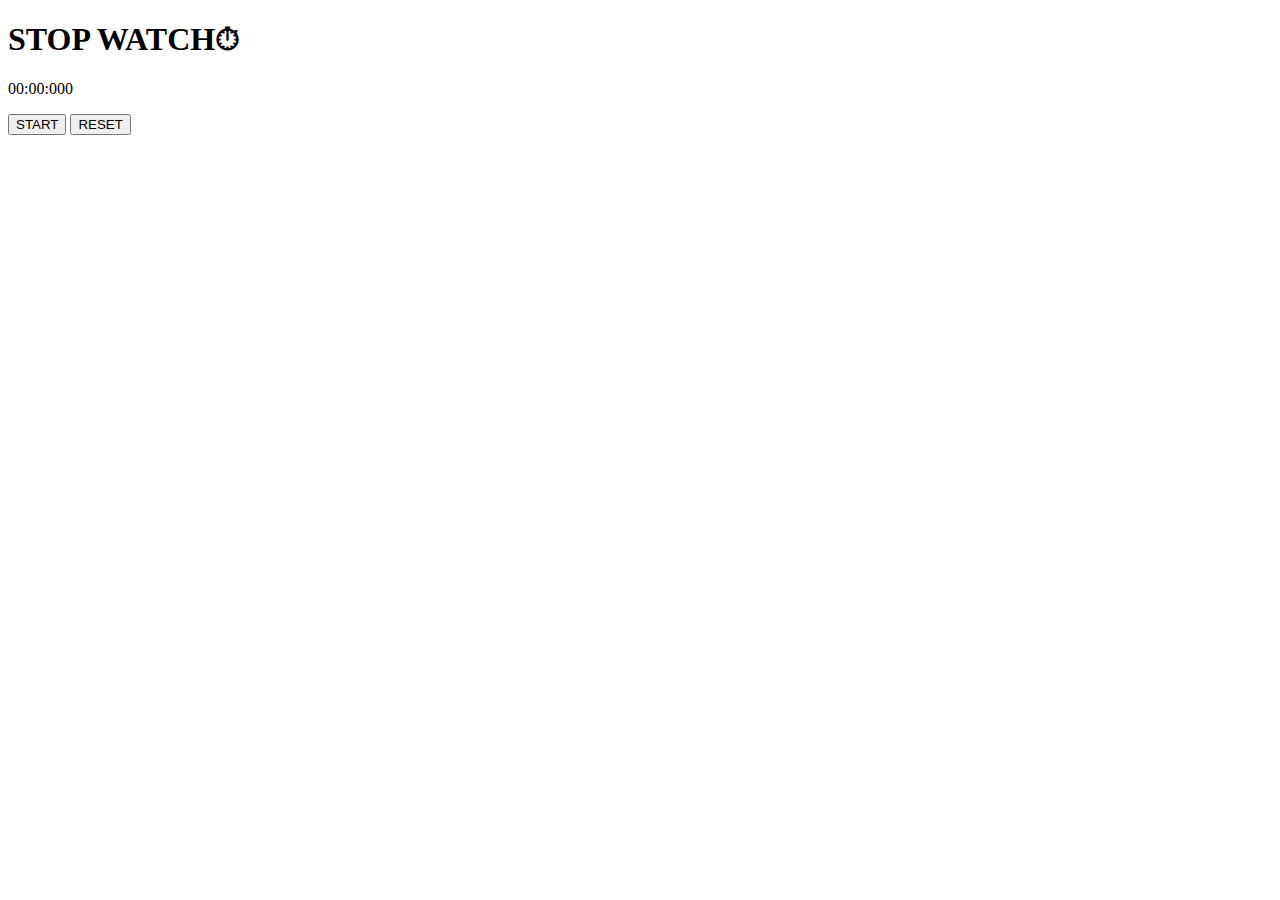
==== index.html @ 9a1c74cf "Update index.html" ====
<!DOCTYPE html>
<html lang="ja">
  <head>
    <meta charset="utf-8">
    <title>COUNT DOWN TIMER</title>
    <meta name="description" content="DIGプレゼン用カウントダウンタイマー">

    <!--CSS読込み-->
    <link rel="stylesheet" href="https://github.com/tenten1228/tenten1228.fnd25/style.css">
  </head>
  
  <body>
    <header class="page-header">
      <h1>STOP WATCH⏱</h1>
    </header>
    
    <main>
      <p id="timer">00:00:000</p>
      <input id="runbtn" type="button" value="START">
      <input id="resetbtn" type="button" value="RESET">
    </main>
        
    <!--script読込み-->
    <script type="text/javascript" src="https://github.com/tenten1228/tenten1228.fnd25/blob/main/script.js"></script>

  </body>

</html>
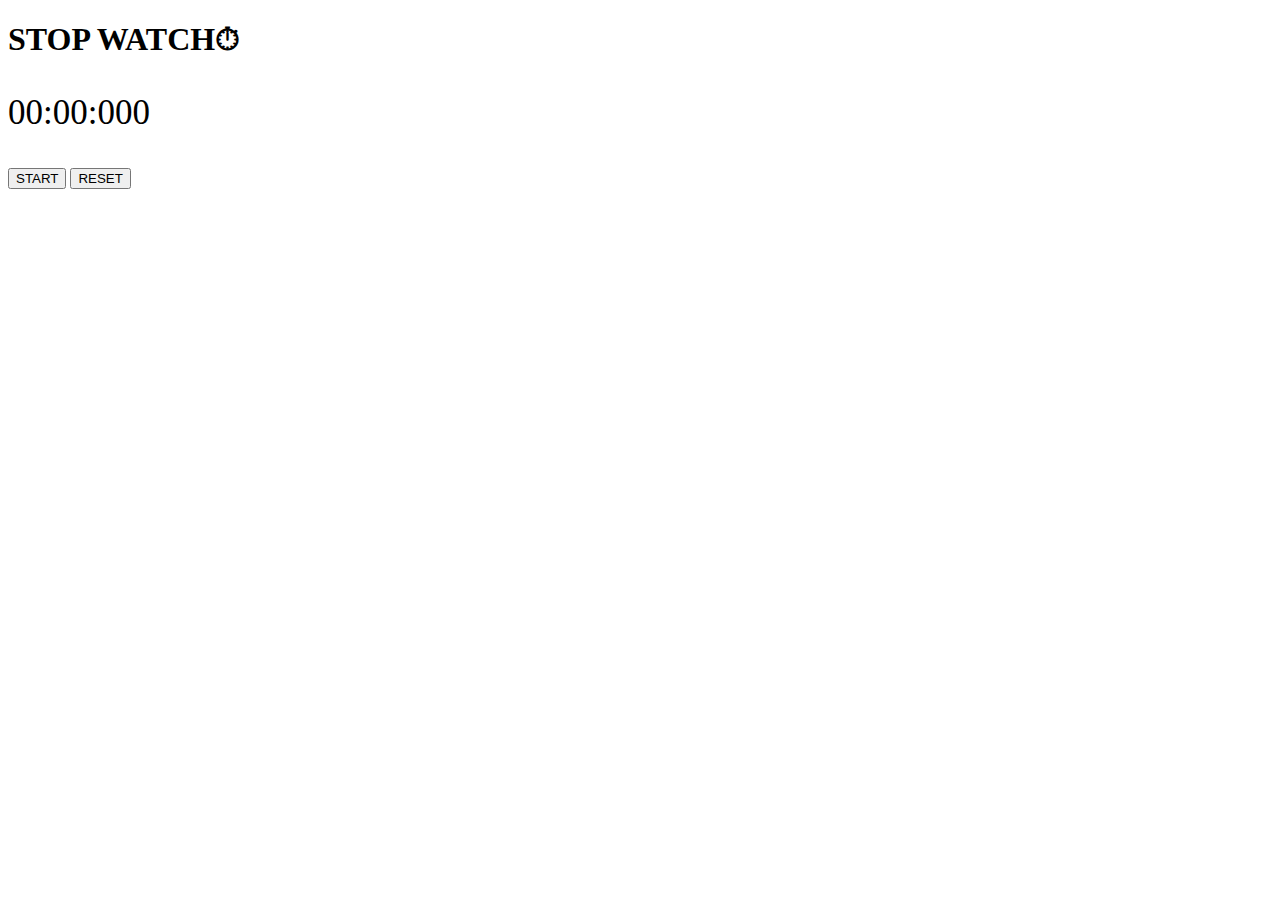
==== commit 1535b934: "Update index.html" ====
--- a/index.html
+++ b/index.html
@@ -6,7 +6,7 @@
     <meta name="description" content="DIGプレゼン用カウントダウンタイマー">
 
     <!--CSS読込み-->
-    <link rel="stylesheet" href="https://github.com/tenten1228/tenten1228.fnd25/style.css">
+    <link rel="stylesheet" href="style.css">
   </head>
   
   <body>
@@ -21,7 +21,7 @@
     </main>
         
     <!--script読込み-->
-    <script type="text/javascript" src="https://github.com/tenten1228/tenten1228.fnd25/blob/main/script.js"></script>
+    <script type="text/javascript" src="script.js"></script>
 
   </body>
 
--- a/style.css
+++ b/style.css
@@ -0,0 +1,27 @@
+@charset "UTF-8";
+
+/* 外部フォントを取得 */
+@font-face {
+  font-family: "keshinomi";
+  src: url("../fonts/DSEG7-Classic/DSEG7Classic-BoldItalic.ttf");
+}
+
+/*　共通部分
+--------------------------------------- */
+html {
+  font-size: 100%;
+}
+
+img {
+  width: 100%;
+}
+
+img.logo {
+  width: 500px;
+  margin-top: 5px;
+}
+
+p {
+  font-family: "keshinomi";
+  font-size: 35px;
+}
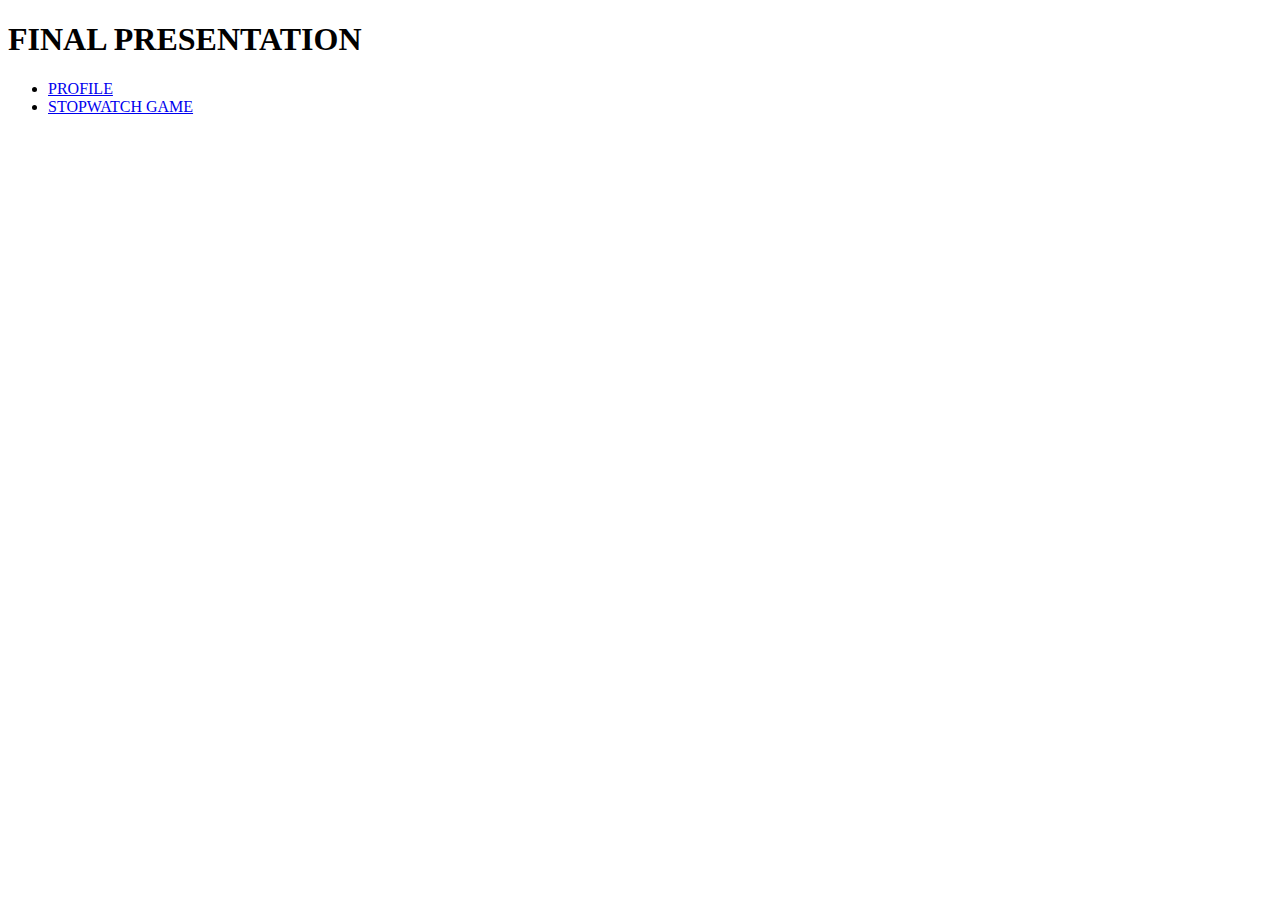
==== commit 0e0db1fb: "Update index.html" ====
--- a/index.html
+++ b/index.html
@@ -2,27 +2,20 @@
 <html lang="ja">
   <head>
     <meta charset="utf-8">
-    <title>COUNT DOWN TIMER</title>
-    <meta name="description" content="DIGプレゼン用カウントダウンタイマー">
+    <title>Final presentation</title>
+    <link rel="stylesheet" href="../css/style.css">
+  </head>
 
-    <!--CSS読込み-->
-    <link rel="stylesheet" href="style.css">
-  </head>
-  
   <body>
-    <header class="page-header">
-      <h1>STOP WATCH⏱</h1>
+    <header class="page-header wrapper">
+      <h1>FINAL PRESENTATION</h1>
+      <nav>
+        <ul class="main-nav">
+          <li><a href="PROFILE.html">PROFILE</a></li>
+          <li><a href="STOPWATCH.html">STOPWATCH GAME</a></li>
+        </ul>
+      </nav>
     </header>
-    
-    <main>
-      <p id="timer">00:00:000</p>
-      <input id="runbtn" type="button" value="START">
-      <input id="resetbtn" type="button" value="RESET">
-    </main>
-        
-    <!--script読込み-->
-    <script type="text/javascript" src="script.js"></script>
 
   </body>
-
 </html>
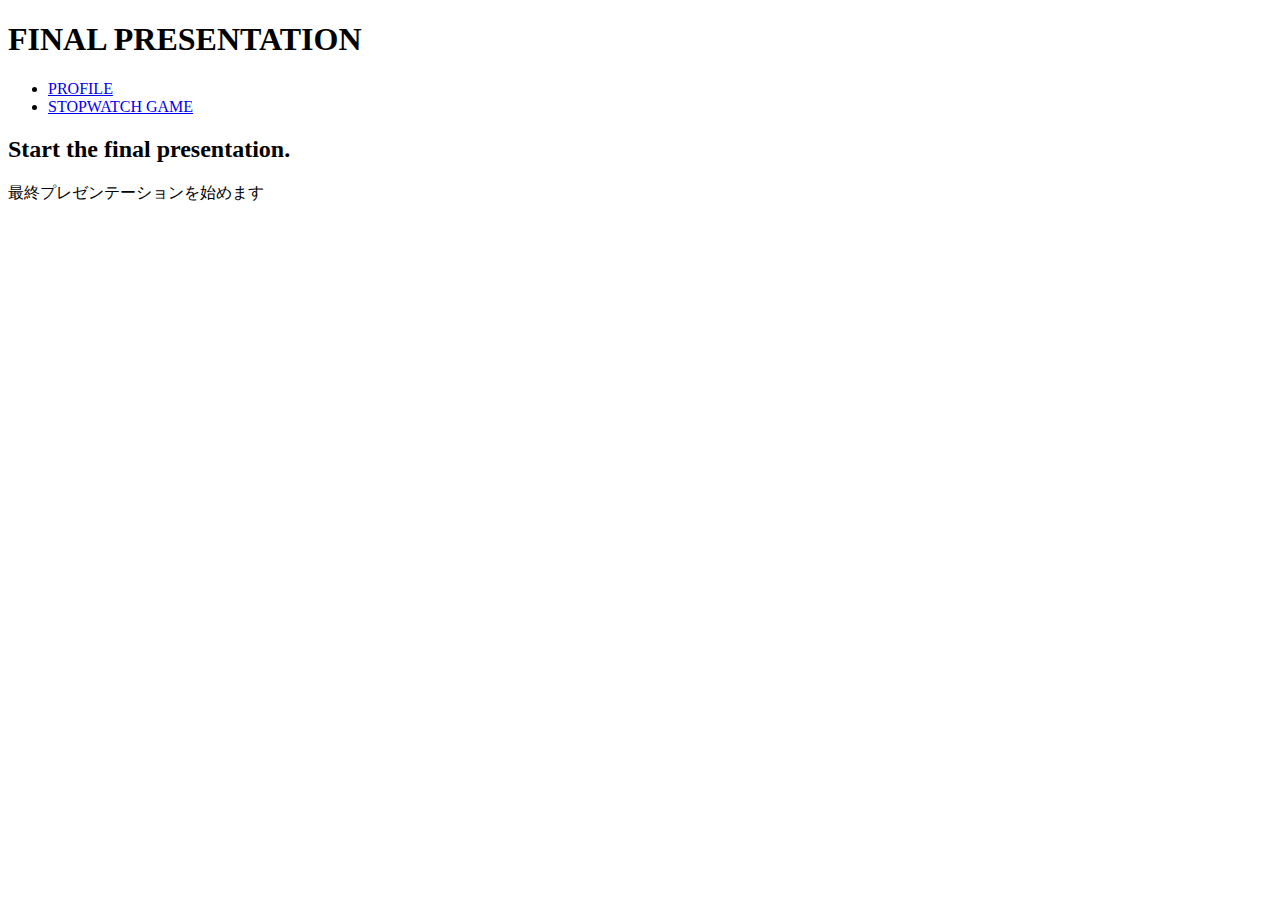
==== commit 7d2d7b98: "Update index.html" ====
--- a/index.html
+++ b/index.html
@@ -17,5 +17,12 @@
       </nav>
     </header>
 
+    <div id="home" class="big-bg">
+      <div class="home-content wrapper">
+        <h2 id="word">Start the final presentation.</h2>
+        <p class="word">最終プレゼンテーションを始めます</p>
+      </div>
+    </div>
+
   </body>
 </html>
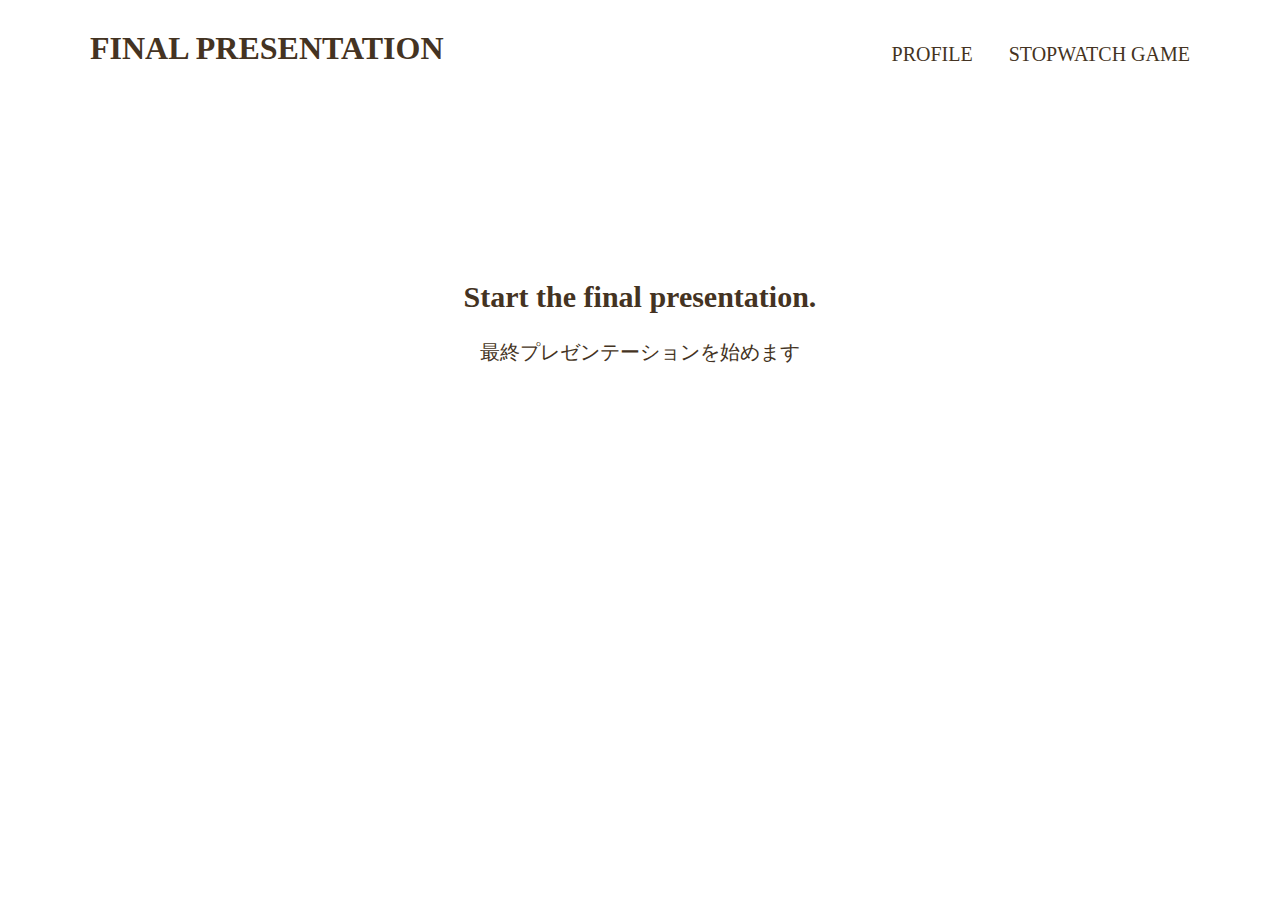
==== commit 145c1940: "Update index.html" ====
--- a/index.html
+++ b/index.html
@@ -3,7 +3,7 @@
   <head>
     <meta charset="utf-8">
     <title>Final presentation</title>
-    <link rel="stylesheet" href="../css/style.css">
+    <link rel="stylesheet" href="style.css">
   </head>
 
   <body>
--- a/style.css
+++ b/style.css
@@ -0,0 +1,85 @@
+/* 外部フォントを取得 */
+@font-face {
+  font-family: "keshinomi";
+  src: url("../fonts/DSEG7-Classic/DSEG7Classic-BoldItalic.ttf");
+}
+
+/*　共通部分
+--------------------------------------- */
+html {
+  font-size: 100%;
+}
+
+body {
+  font-family: "ヒラギノ角ゴ Pro W6", "Yu Gothic UI", "Yu Gothic Medium";
+  line-height: 1.2;
+  color: #432;
+}
+.wrapper {
+  max-width: 1100px;
+  margin: 0 auto;
+}
+
+a {
+  text-decoration: none;
+}
+
+.page-header {
+  display: flex;
+  justify-content: space-between;
+}
+
+.home-content {
+  text-align: center;
+  margin-top: 15%;
+}
+
+
+/* .big-bg {
+  background-size: cover;
+  background-position: center top;
+}
+
+#home {
+  background-image: url(../img/black.jpeg);
+  min-height: 100vh;
+  vertical-align: top;
+} */
+
+img {
+  width: 100%;
+}
+
+img.logo {
+  width: 500px;
+  margin-top: 5px;
+}
+
+h2 {
+  font-size: 30px;
+}
+
+p {
+  font-family: "keshinomi";
+  font-size: 20px;
+}
+
+.main-nav {
+  display: flex;
+  font-size: 20px;
+  text-transform: uppercase;
+  margin-top: 34px;
+  list-style: none;
+}
+
+.main-nav li {
+  margin-left: 36px;
+}
+
+.main-nav a {
+  color: #432;
+}
+
+.main-nav a:hover {
+  color: #0bd;
+}
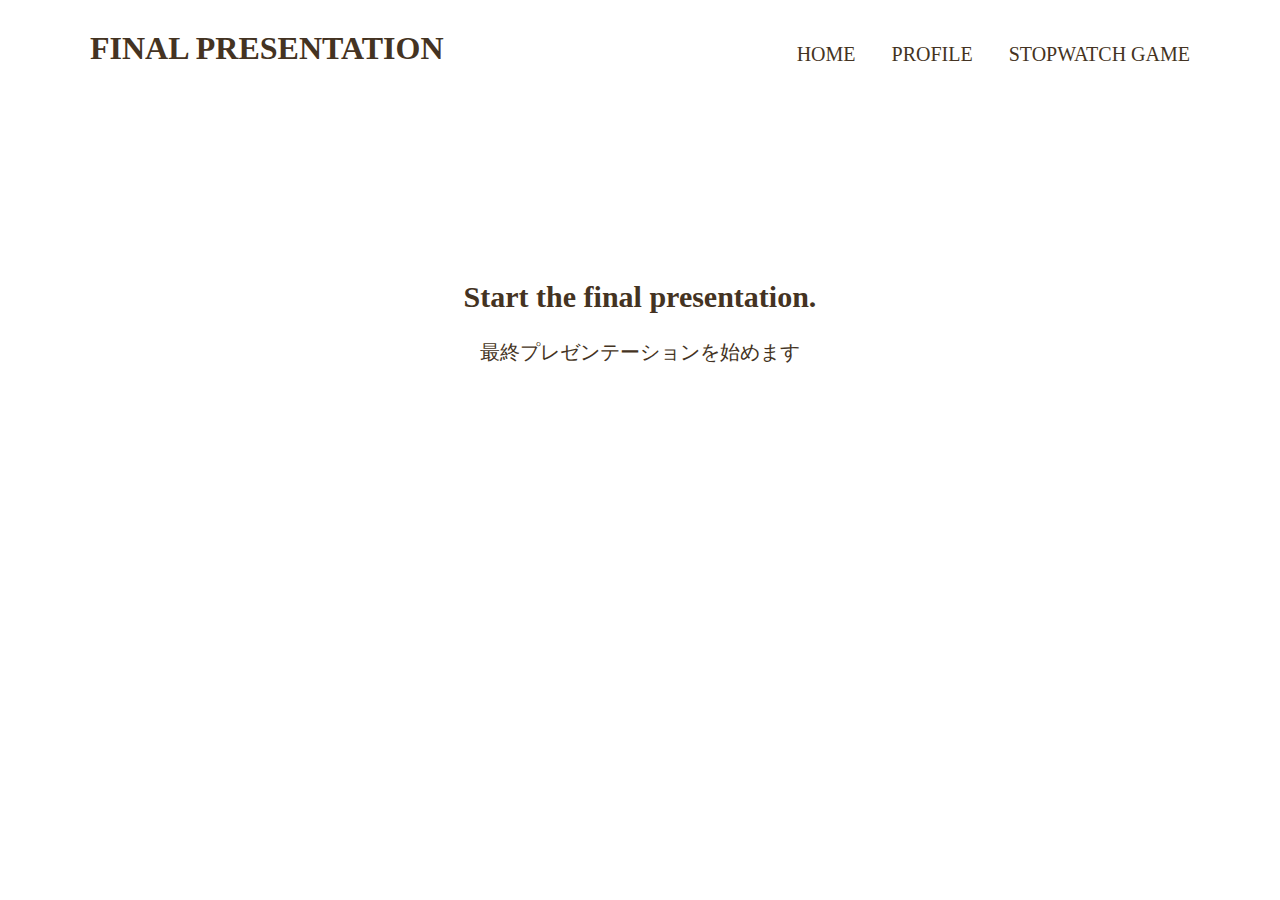
==== commit 57db6f0a: "Update index.html" ====
--- a/index.html
+++ b/index.html
@@ -11,6 +11,7 @@
       <h1>FINAL PRESENTATION</h1>
       <nav>
         <ul class="main-nav">
+          <li><a href="index.html">HOME</a></li>
           <li><a href="PROFILE.html">PROFILE</a></li>
           <li><a href="STOPWATCH.html">STOPWATCH GAME</a></li>
         </ul>
